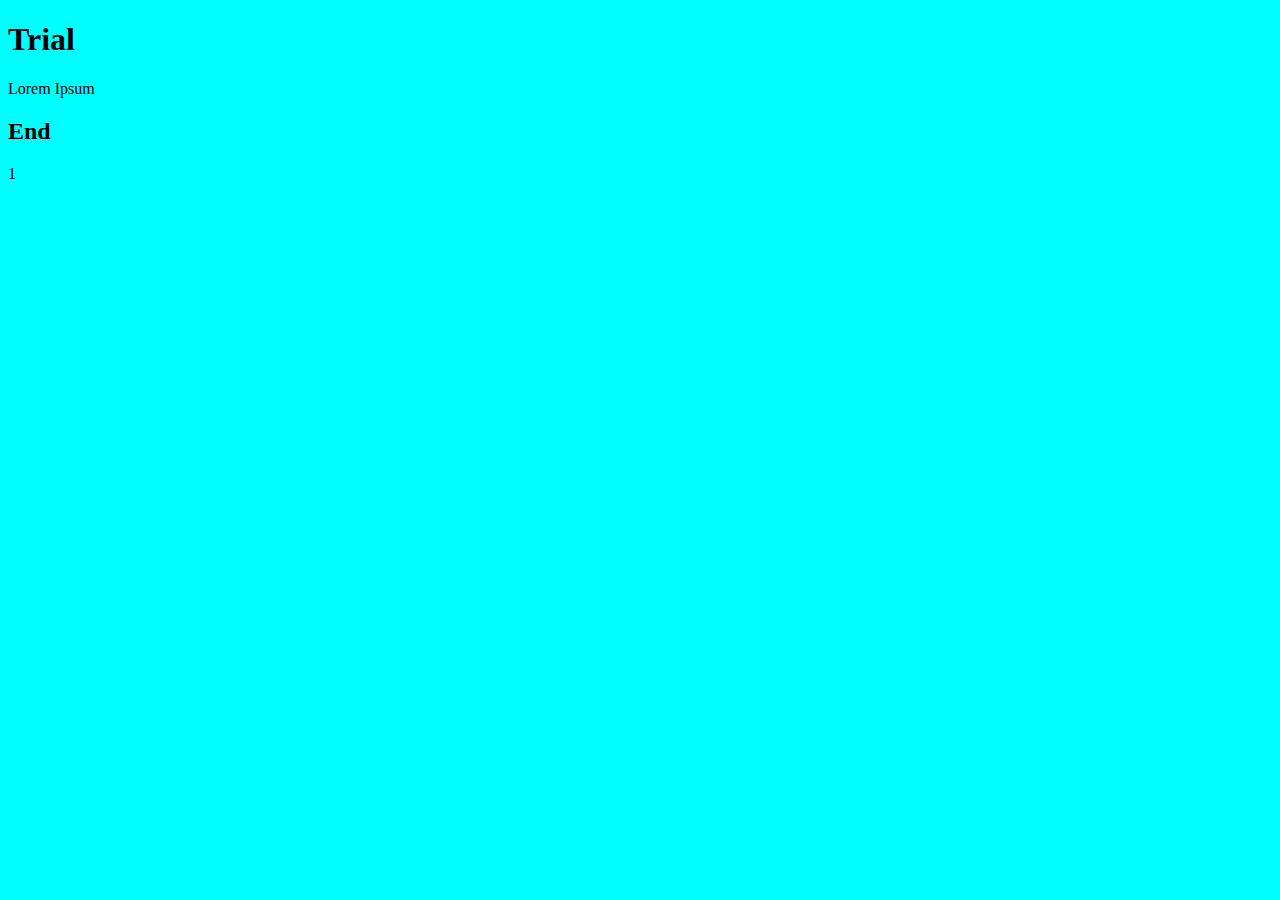
==== index.html @ de476861 "CSS" ====
<!doctype html>
<html>
<head>
<title> Webpage </title>
  <link href = "style.css" rel = "stylesheet" type = "text/css">
</link>
</head>
<body>
<h1> Trial </h1>
<p> Lorem Ipsum </p>
<h2> End </h2>
<p> 1 </p>
  
</body>
</html>
---- style.css ----
body{
  background-color : Cyan;
}
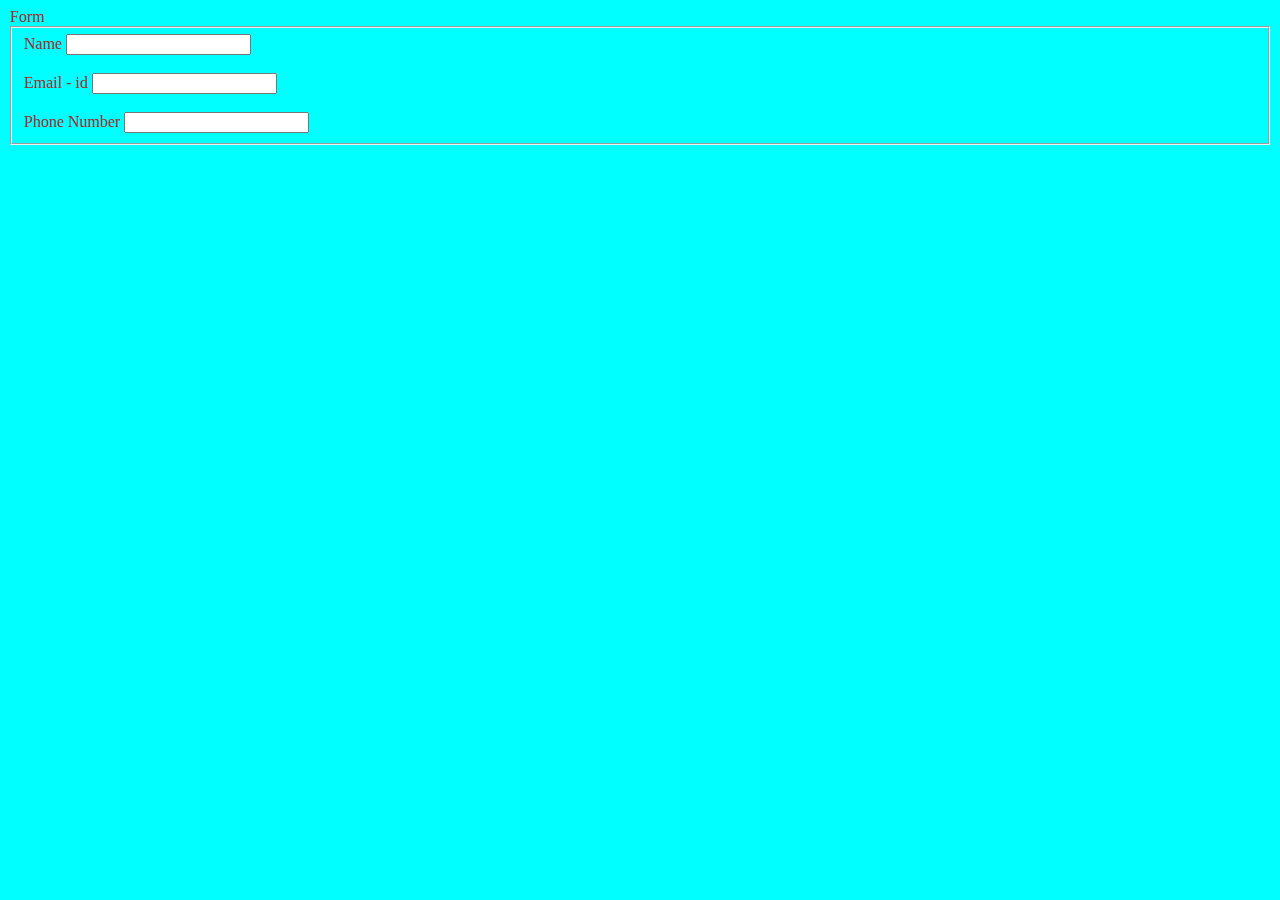
==== commit b2391a3e: "Form" ====
--- a/index.html
+++ b/index.html
@@ -6,10 +6,14 @@
 </link>
 </head>
 <body>
-<h1> Trial </h1>
-<p> Lorem Ipsum </p>
-<h2> End </h2>
-<p> 1 </p>
+
+  <form>
+    <legend> Form </legend>
+    <fieldset>
   
-</body>
+
+    <Label> Name </Label> <input type = "name"></input> <br> <br>
+      <label> Email - id </label> <input type = "email"> </input>  <br><br> 
+    <label> Phone Number </label> <input type = "number"> </input>
+    </body>
 </html>--- a/style.css
+++ b/style.css
@@ -1,3 +1,4 @@
 body{
   background-color : Cyan;
+  color : Brown ;
 }